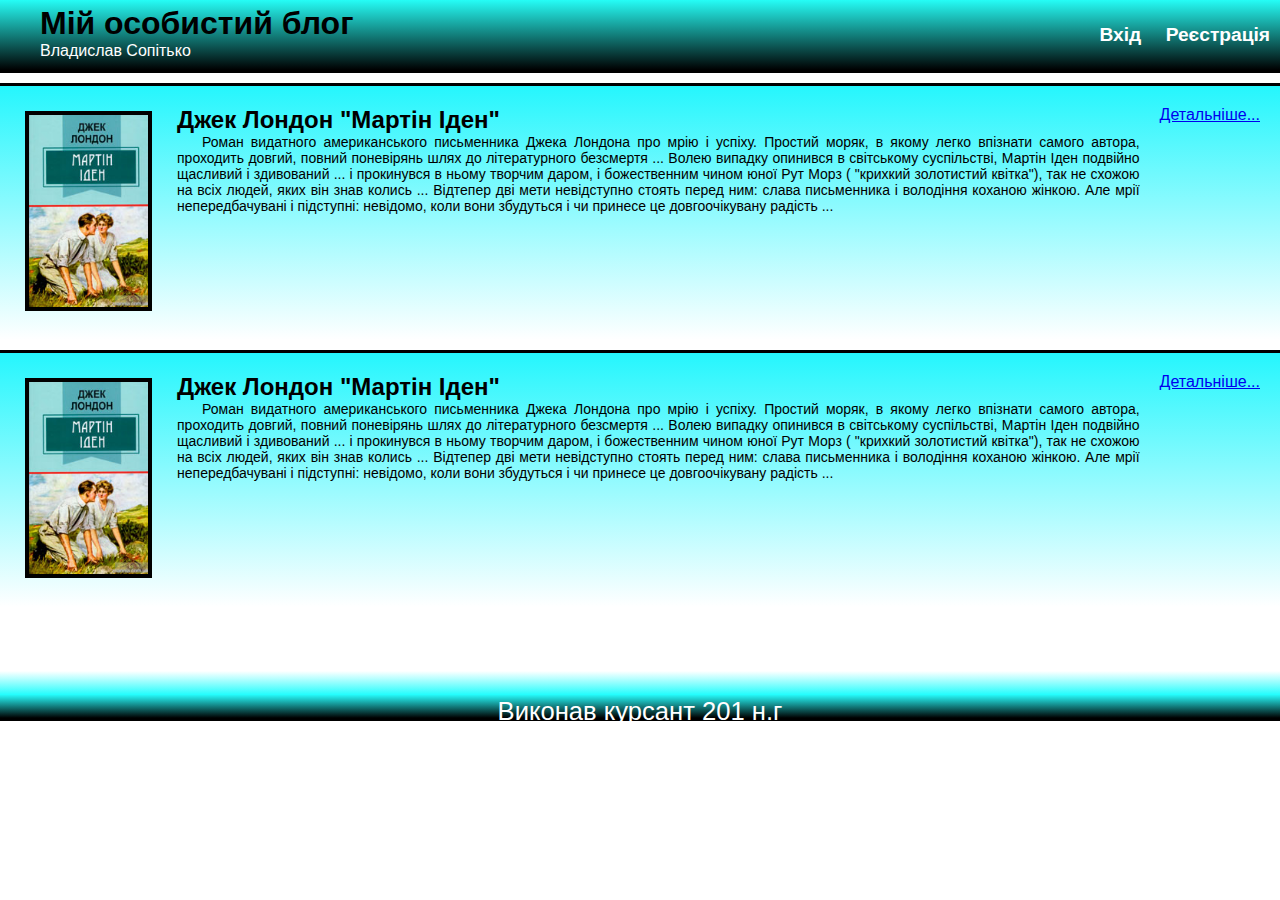
==== index.html @ cc366137 "Version 1.0.0" ====
<!doctype html>
<html lang="ua">
<head>
    <meta charset="UTF-8">
    <meta name="viewport"
          content="width=device-width, user-scalable=no, initial-scale=1.0, maximum-scale=1.0, minimum-scale=1.0">
    <meta http-equiv="X-UA-Compatible" content="ie=edge">

    <link rel="stylesheet" href="css/style.css">
    <title>Мій особистий блог -  Владислав Сопітько</title>
</head>
<header class="header">
    <div class="logo_text">
        <h1><a href="index.html">Мій особистий блог</a></h1>
        <a href=>Владислав Сопітько</a>
    </div>
    <div class="auth_header">
        <a href="login.html"><strong>Вхід</strong></a>
        <a href="registration.html"><strong>Реєстрація</strong></a>
    </div>
</header>
<body>

<div class="main">
    <section class="section_book">
        <div class="section_book_img">
            <img src="./img/martin_eden.jpg" alt="Мартін Іден">
        </div>
        <div class="section_book_text">
            <h2>Джек Лондон "Мартін Іден"</h2>
            <p>Роман видатного американського письменника Джека Лондона про мрію і успіху. Простий моряк, в якому легко
                впізнати самого автора, проходить довгий, повний поневірянь шлях до літературного безсмертя ... Волею
                випадку опинився в світському суспільстві, Мартін Іден подвійно щасливий і здивований ... і прокинувся в
                ньому творчим даром, і божественним чином юної Рут Морз ( "крихкий золотистий квітка"), так не схожою на
                всіх людей, яких він знав колись ... Відтепер дві мети невідступно стоять перед ним: слава письменника і
                володіння коханою жінкою. Але мрії непередбачувані і підступні: невідомо, коли вони збудуться і чи
                принесе це довгоочікувану радість ...</p>
        </div>
        <div class="info_book">
            <a href="book.html">Детальніше...</a>
        </div>
    </section>
    <section class="section_book">
        <div class="section_book_img">
            <img src="./img/martin_eden.jpg" alt="Мартін Іден">
        </div>
        <div class="section_book_text">
            <h2>Джек Лондон "Мартін Іден"</h2>
            <p>Роман видатного американського письменника Джека Лондона про мрію і успіху. Простий моряк, в якому легко
                впізнати самого автора, проходить довгий, повний поневірянь шлях до літературного безсмертя ... Волею
                випадку опинився в світському суспільстві, Мартін Іден подвійно щасливий і здивований ... і прокинувся в
                ньому творчим даром, і божественним чином юної Рут Морз ( "крихкий золотистий квітка"), так не схожою на
                всіх людей, яких він знав колись ... Відтепер дві мети невідступно стоять перед ним: слава письменника і
                володіння коханою жінкою. Але мрії непередбачувані і підступні: невідомо, коли вони збудуться і чи
                принесе це довгоочікувану радість ...</p>
        </div>
        <div class="info_book">
            <a href="#">Детальніше...</a>
        </div>

    </section>


</div>

</body>
<footer class="footer">
            <a  style="margin:2%" href=>Виконав курсант 201 н.г<br>Владислав Сопітько</a>
</footer>
</html>
---- css/style.css ----
* {
    margin: 0;
    padding: 0;
    font-family: Gill Sans, sans-serif;
    box-sizing: border-box;
}

.header {
    display: flex;
    justify-content: space-between;
    background: linear-gradient(#25fdf6, #000000);
    border-bottom: 3px solid #000000;
}

.footer {
    display: flex;
    justify-content: center;
    background: linear-gradient(white, #25fdfd, black);
    border-bottom: 3px solid black;
    margin-top: 5% ;
    height: 50px;

}

.footer a {
    font-size: 2vw;
    color: #ffffff;
    text-decoration: none;
    margin-top: 20px;
}
.footer a:hover{
    color: #484747;
}

.logo_text {
    padding: 5px 10px;
    margin-left: 30px;
    color: #111111;
}

.logo_text a {
    text-indent: 35px;
    color: #ffffff;
    text-decoration: none;
}
.logo_text a:hover{
    color: #484747;
}

.logo_text h1 a {
    color: black;

}


.auth_header a {
    color: white;
    padding: 10px;
    line-height: 70px;
    font-size: 1.5vw;
    text-decoration: none;
}
.auth_header a:hover{
    color: #484747;
}

.section_book {
    display: flex;
    width: 100%;
    margin: 10px 0;
    padding: 20px 20px;
    background: linear-gradient(#25f6fd, #ffffff);
    border-top: 3px solid black;
}

.section_book_text {
    margin: 0 20px;

}

.section_book_text p {
    text-indent: 25px;
    text-align: justify;
    font-size: 14px;
}

.section_book_img {
    margin: 5px 5px 5px 5px;

}

.section_book_img img {
    height: 200px;
    border: 4px solid #000000;
}

.login {
    margin: 20% 30% 20% 30%;
    border: 5px solid black;
    height: 150px;
}

.auth {
    display: flex;
    justify-content: center;

}

.auth_body {
    display: flex;
    justify-content: center;
}
.info_book{
    justify-content: right;
    text-decoration: underline;
}
.info_book a:hover {
    color: rgb(0, 247, 255);
}
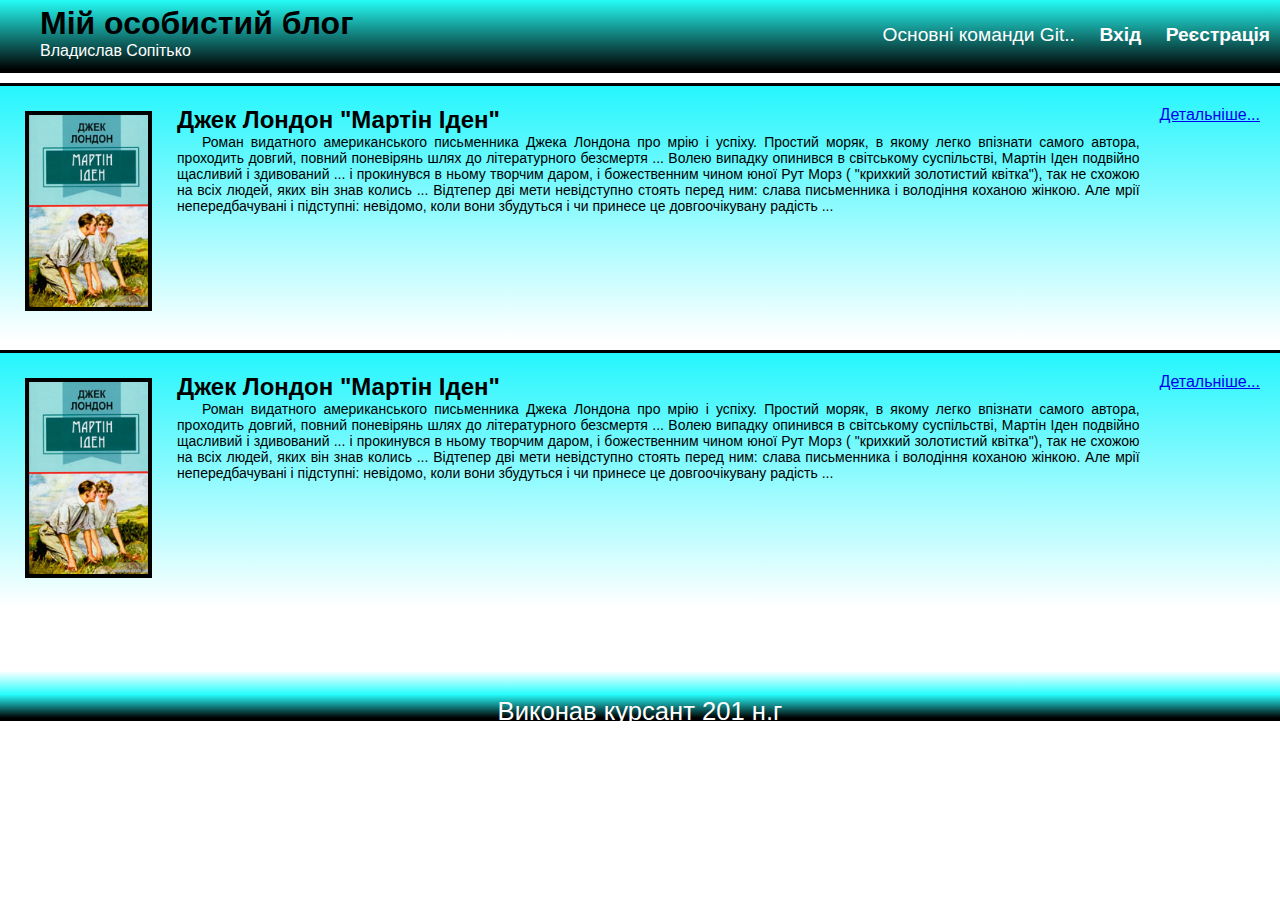
==== commit a4af78a9: "'Version_2_0_0'" ====
--- a/index.html
+++ b/index.html
@@ -15,6 +15,9 @@
         <a href=>Владислав Сопітько</a>
     </div>
     <div class="auth_header">
+        
+            <a href="git_commands.html">Основні команди Git..</a>
+        
         <a href="login.html"><strong>Вхід</strong></a>
         <a href="registration.html"><strong>Реєстрація</strong></a>
     </div>
@@ -56,6 +59,7 @@
         </div>
         <div class="info_book">
             <a href="#">Детальніше...</a>
+          
         </div>
 
     </section>
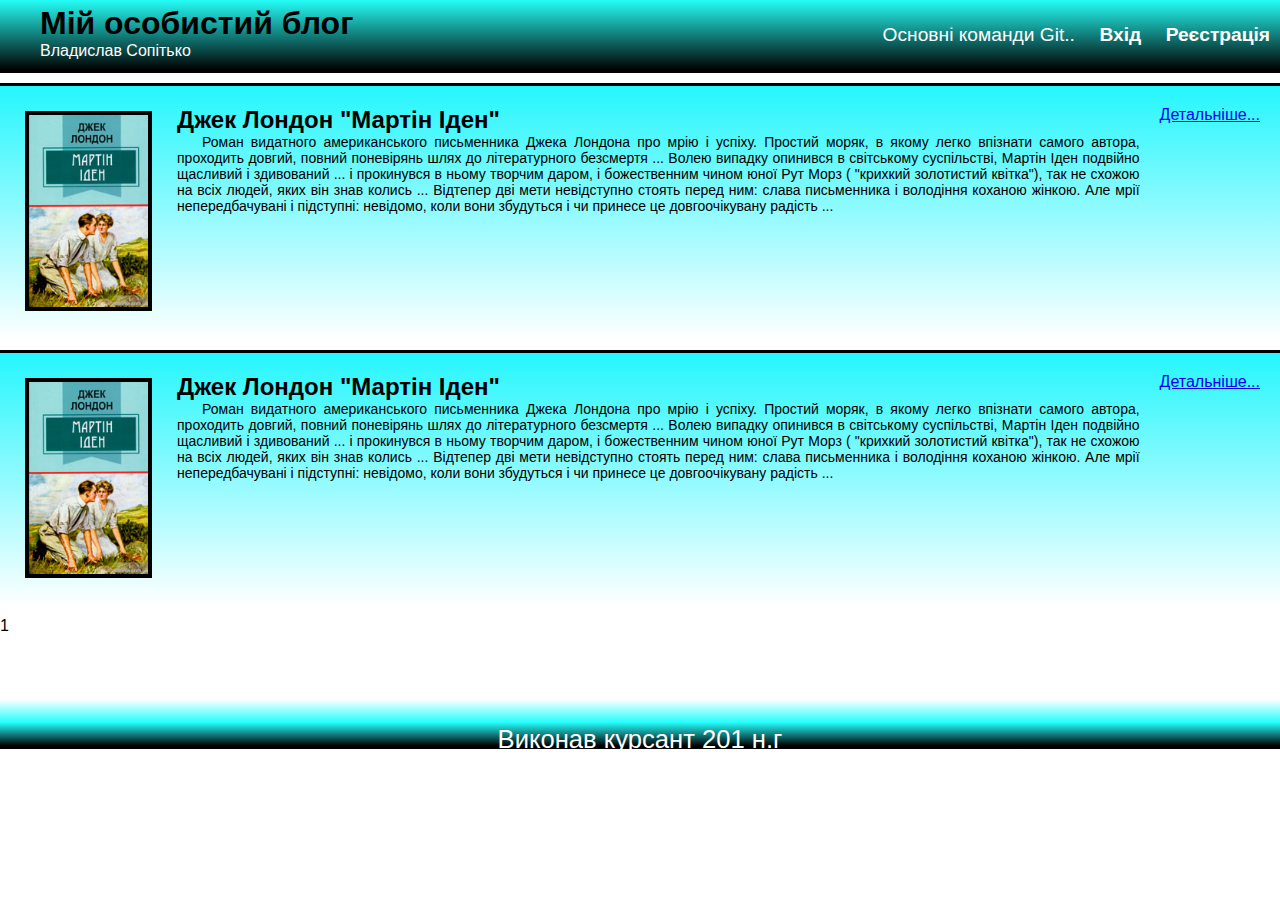
==== commit ea771e3f: "vers2.0.5" ====
--- a/index.html
+++ b/index.html
@@ -63,7 +63,7 @@
         </div>
 
     </section>
-
+1
 
 </div>
 
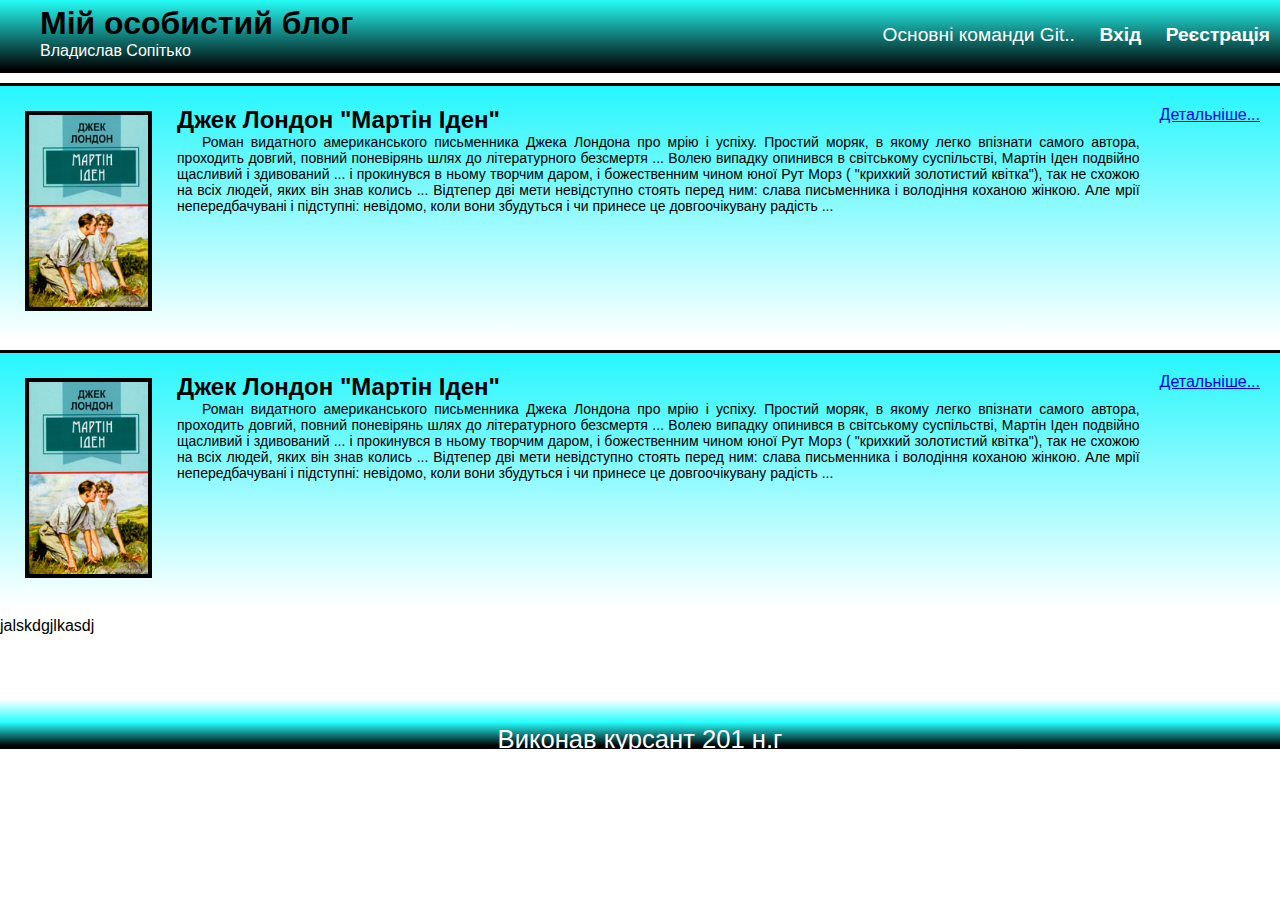
==== commit 5f9d4219: "vers2222" ====
--- a/index.html
+++ b/index.html
@@ -63,7 +63,7 @@
         </div>
 
     </section>
-1
+<p>jalskdgjlkasdj</p>
 
 </div>
 
